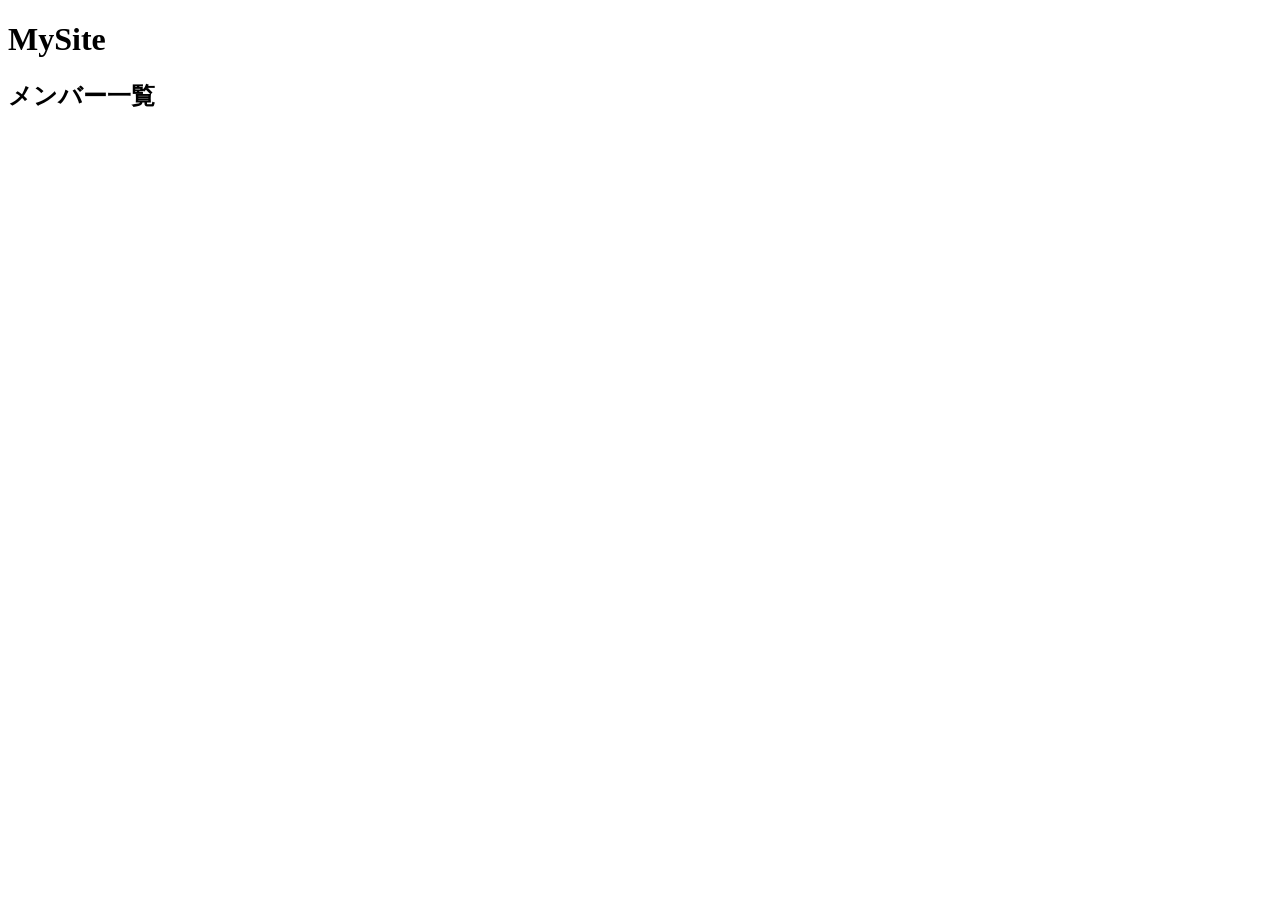
==== index.html @ d88d373a "indexメンバー一覧開発開始" ====
<!DOCTYPE html>
<html lang="ja">
<head>
    <meta charset="UTF-8">
    <meta name="viewport" content="width=device-width, initial-scale=1.0">
    <title>Document</title>
</head>
<body>
    <h1>MySite</h1>
    <h2>メンバー一覧</h2>
    <script src="js/script.js"></script>
    
</body>
</html>
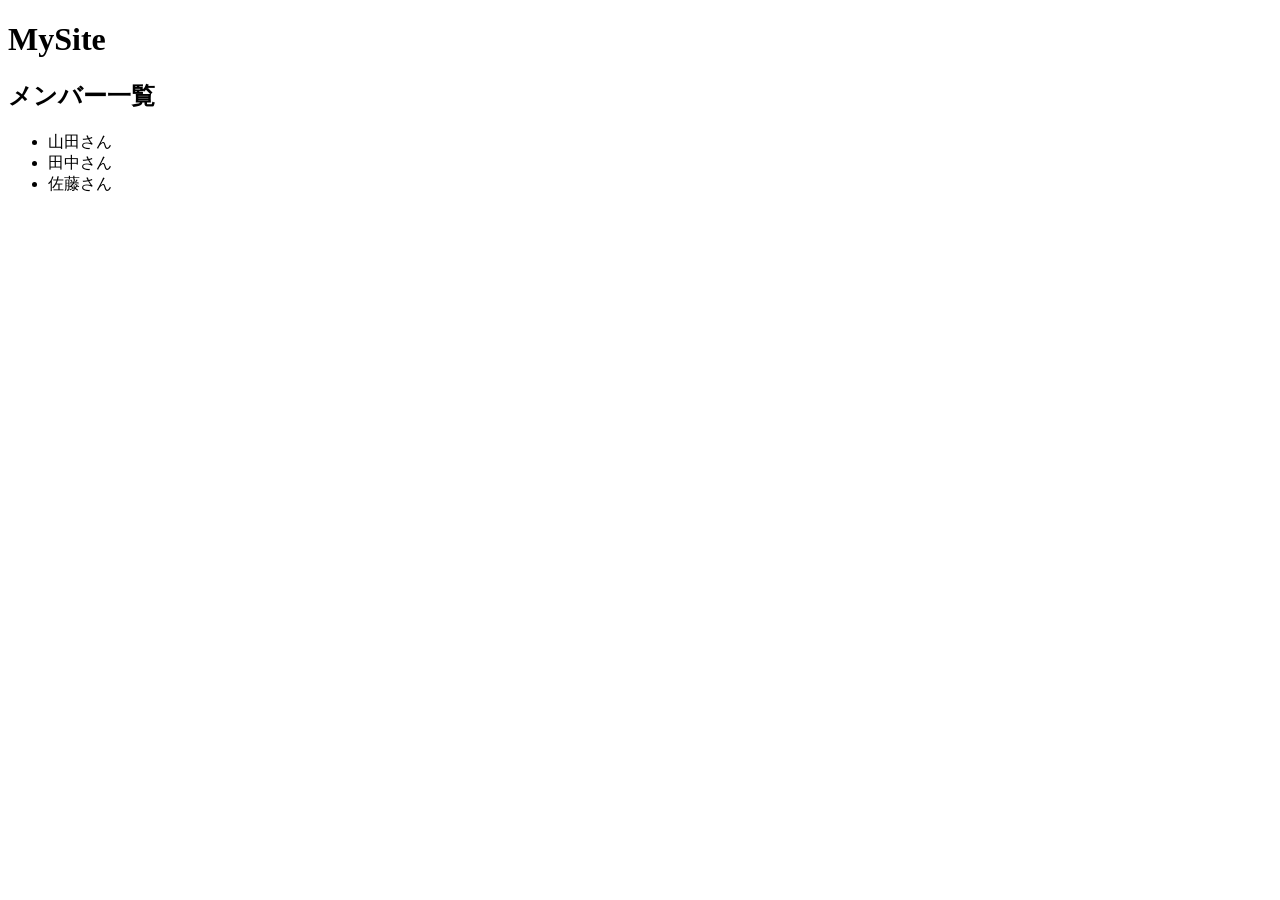
==== commit 21301250: "ダミーメンバー表示作成" ====
--- a/index.html
+++ b/index.html
@@ -8,6 +8,11 @@
 <body>
     <h1>MySite</h1>
     <h2>メンバー一覧</h2>
+    <ul>
+        <li>山田さん</li>
+        <li>田中さん</li>
+        <li>佐藤さん</li>
+    </ul>
     <script src="js/script.js"></script>
     
 </body>
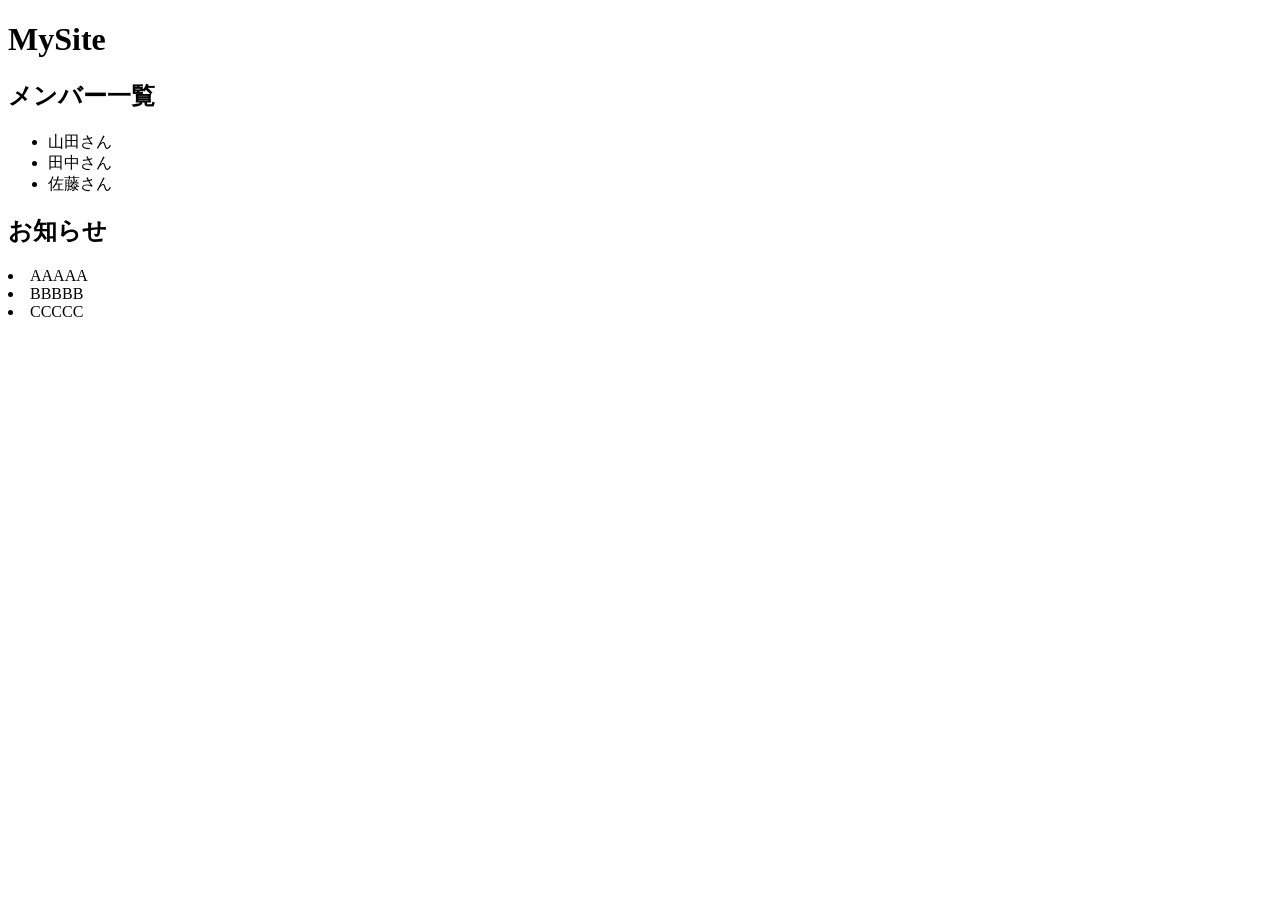
==== commit 3e8ca294: "おしらせ" ====
--- a/index.html
+++ b/index.html
@@ -13,6 +13,10 @@
         <li>田中さん</li>
         <li>佐藤さん</li>
     </ul>
+    <h2>お知らせ</h2>
+    <li>AAAAA</li>
+    <li>BBBBB</li>
+    <li>CCCCC</li>
     <script src="js/script.js"></script>
     
 </body>
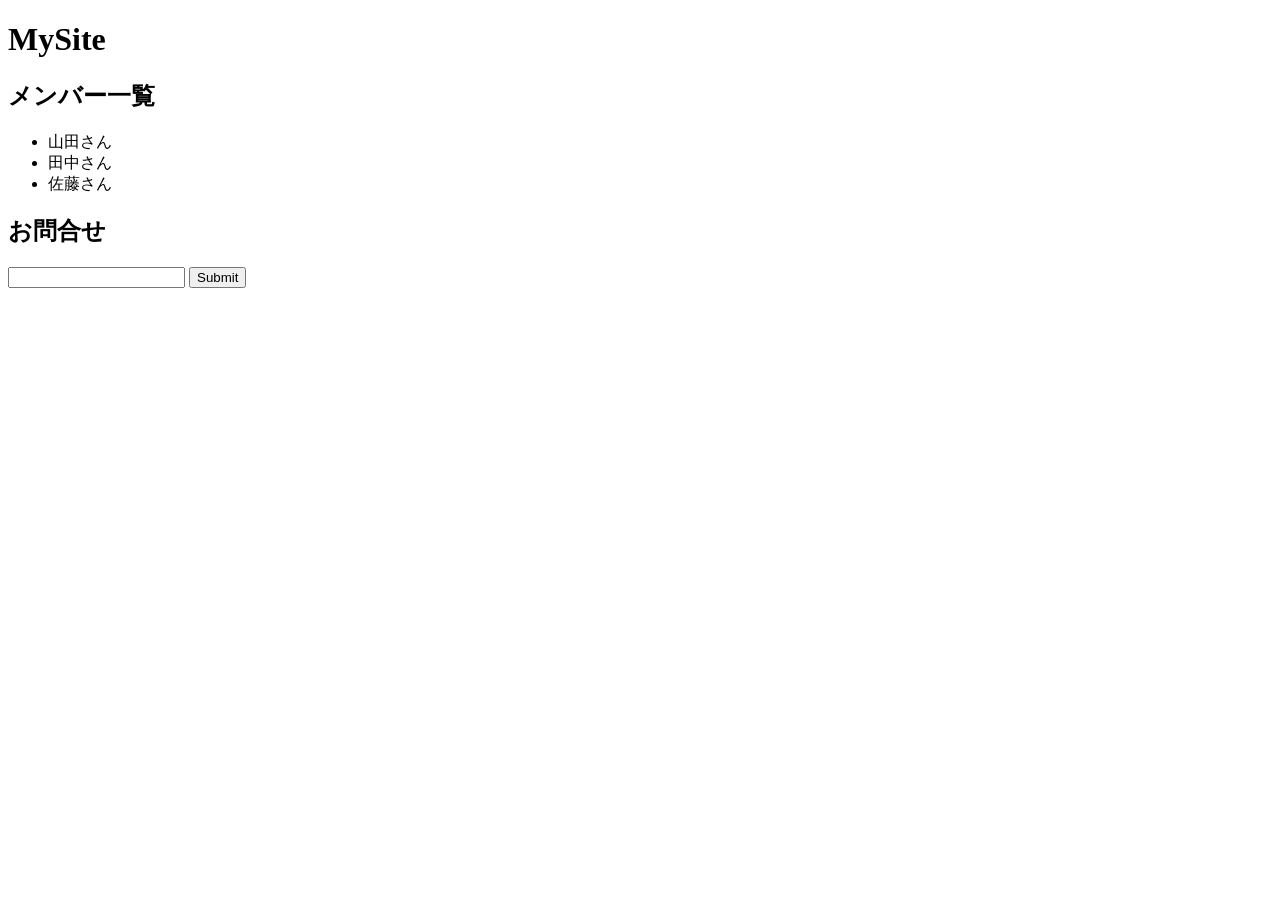
==== commit 2d460c4d: "お問合せ" ====
--- a/index.html
+++ b/index.html
@@ -13,10 +13,11 @@
         <li>田中さん</li>
         <li>佐藤さん</li>
     </ul>
-    <h2>お知らせ</h2>
-    <li>AAAAA</li>
-    <li>BBBBB</li>
-    <li>CCCCC</li>
+    <h2>お問合せ</h2>
+    <form action="">
+        <input type="text">
+        <input type="submit">
+    </form>
     <script src="js/script.js"></script>
     
 </body>
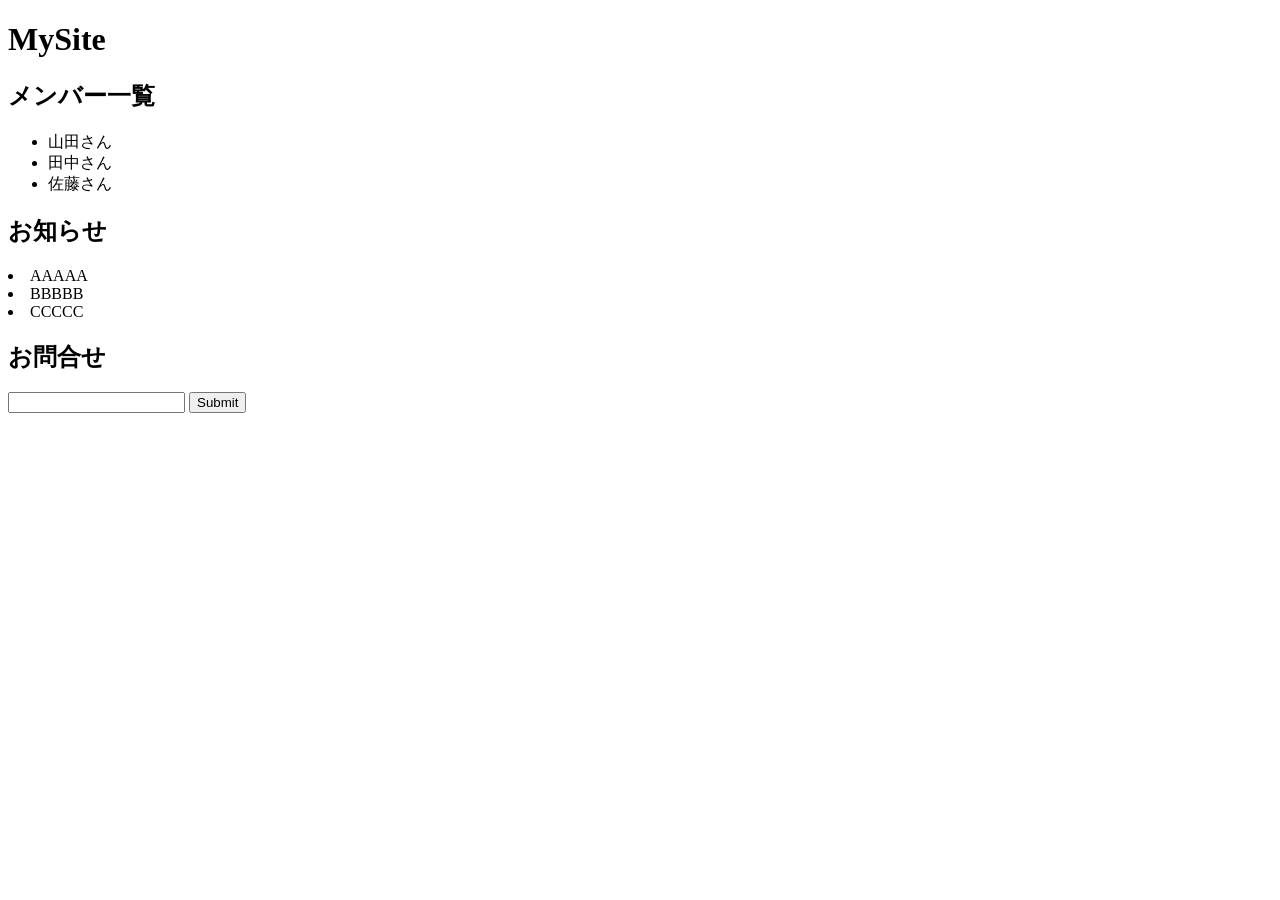
==== commit 82463b97: "Merge branch 'master' of https://github.com/miho0112/MySite1 # Conflicts: #	index.html" ====
--- a/index.html
+++ b/index.html
@@ -13,11 +13,18 @@
         <li>田中さん</li>
         <li>佐藤さん</li>
     </ul>
+    <h2>お知らせ</h2>
+    <li>AAAAA</li>
+    <li>BBBBB</li>
+    <li>CCCCC</li>
+
     <h2>お問合せ</h2>
     <form action="">
         <input type="text">
         <input type="submit">
     </form>
+
+
     <script src="js/script.js"></script>
     
 </body>
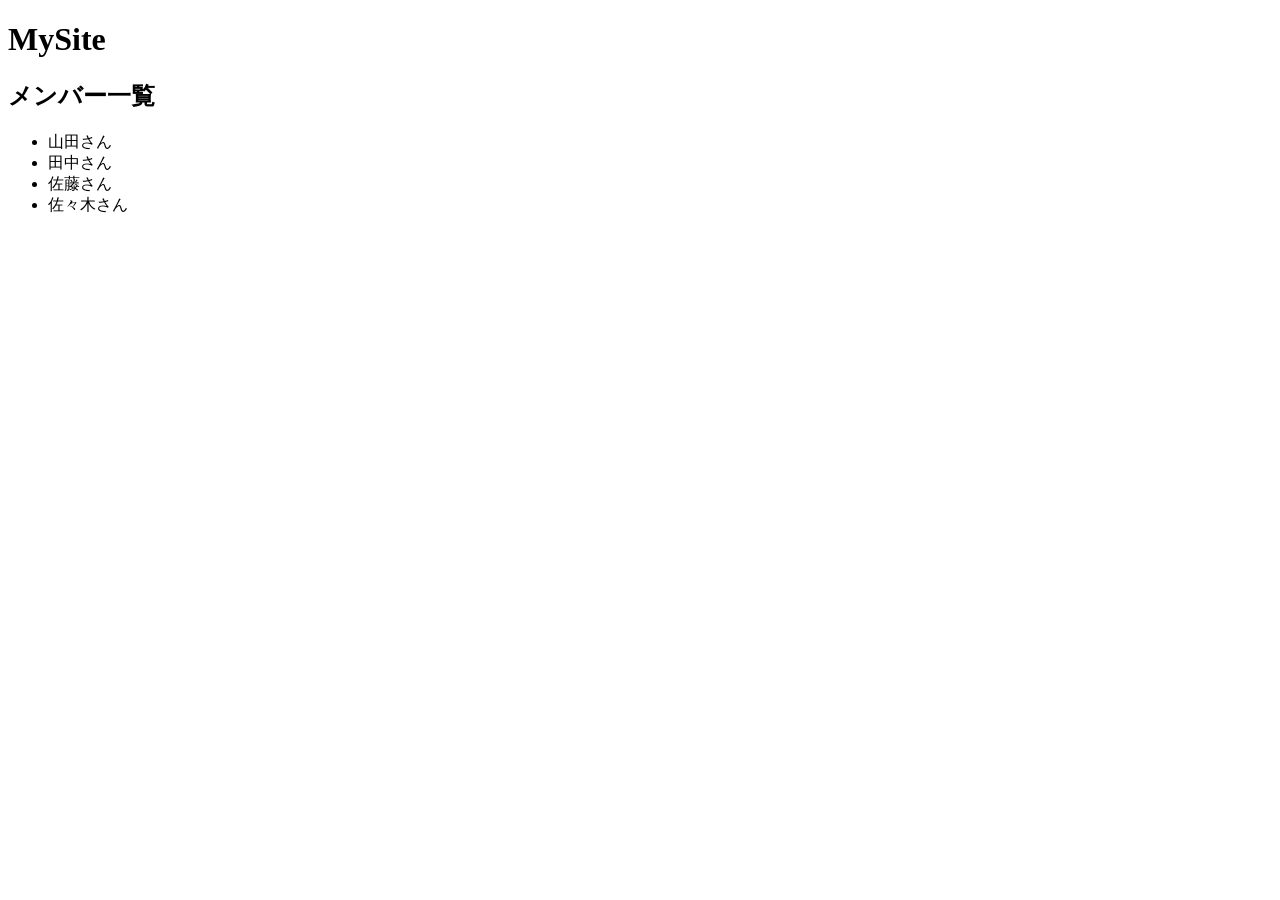
==== commit 7cffc056: "メンバー追加" ====
--- a/index.html
+++ b/index.html
@@ -12,19 +12,8 @@
         <li>山田さん</li>
         <li>田中さん</li>
         <li>佐藤さん</li>
+        <li>佐々木さん</li>
     </ul>
-    <h2>お知らせ</h2>
-    <li>AAAAA</li>
-    <li>BBBBB</li>
-    <li>CCCCC</li>
-
-    <h2>お問合せ</h2>
-    <form action="">
-        <input type="text">
-        <input type="submit">
-    </form>
-
-
     <script src="js/script.js"></script>
     
 </body>
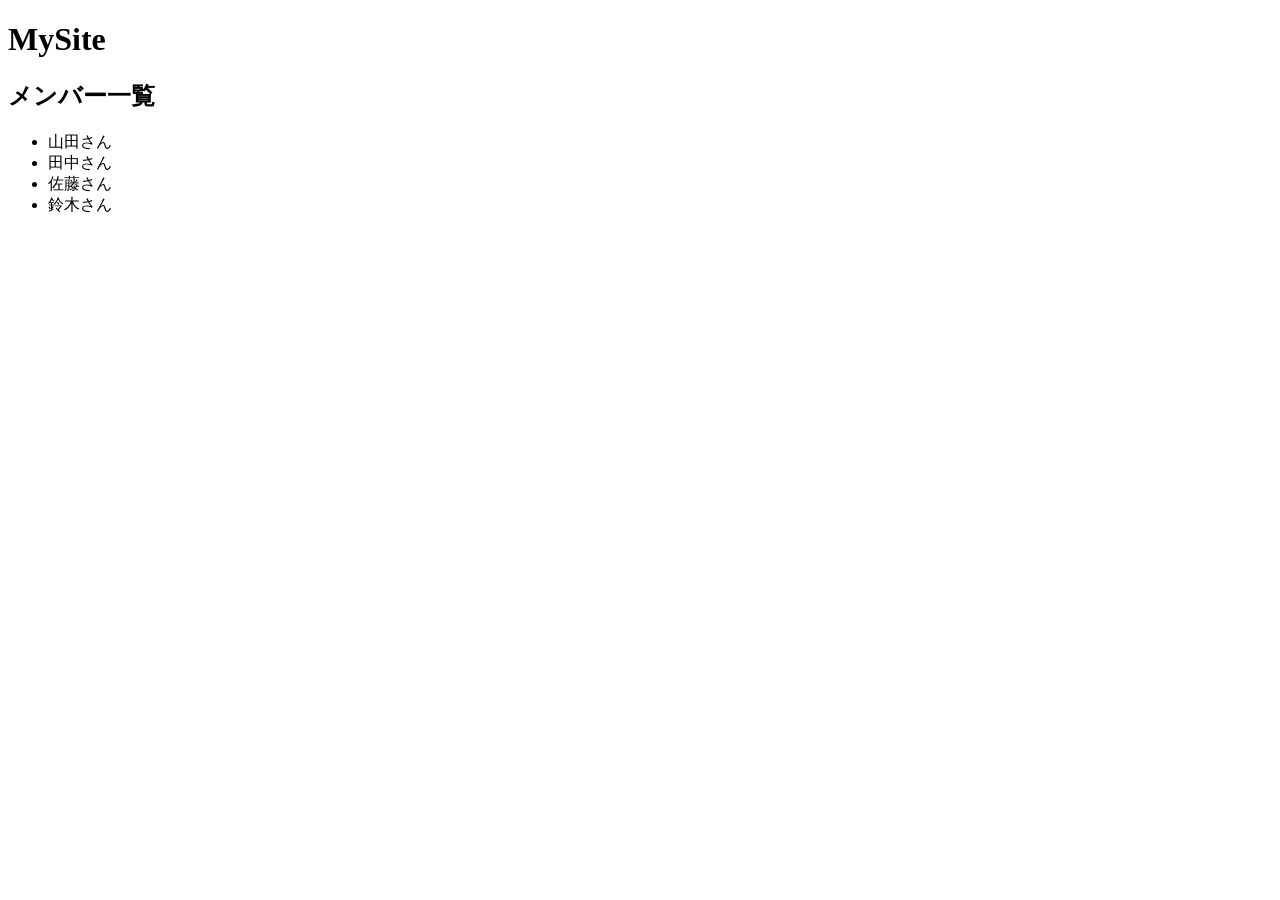
==== commit 2ee21b37: "メンバー追加" ====
--- a/index.html
+++ b/index.html
@@ -12,7 +12,7 @@
         <li>山田さん</li>
         <li>田中さん</li>
         <li>佐藤さん</li>
-        <li>佐々木さん</li>
+        <li>鈴木さん</li>
     </ul>
     <script src="js/script.js"></script>
     
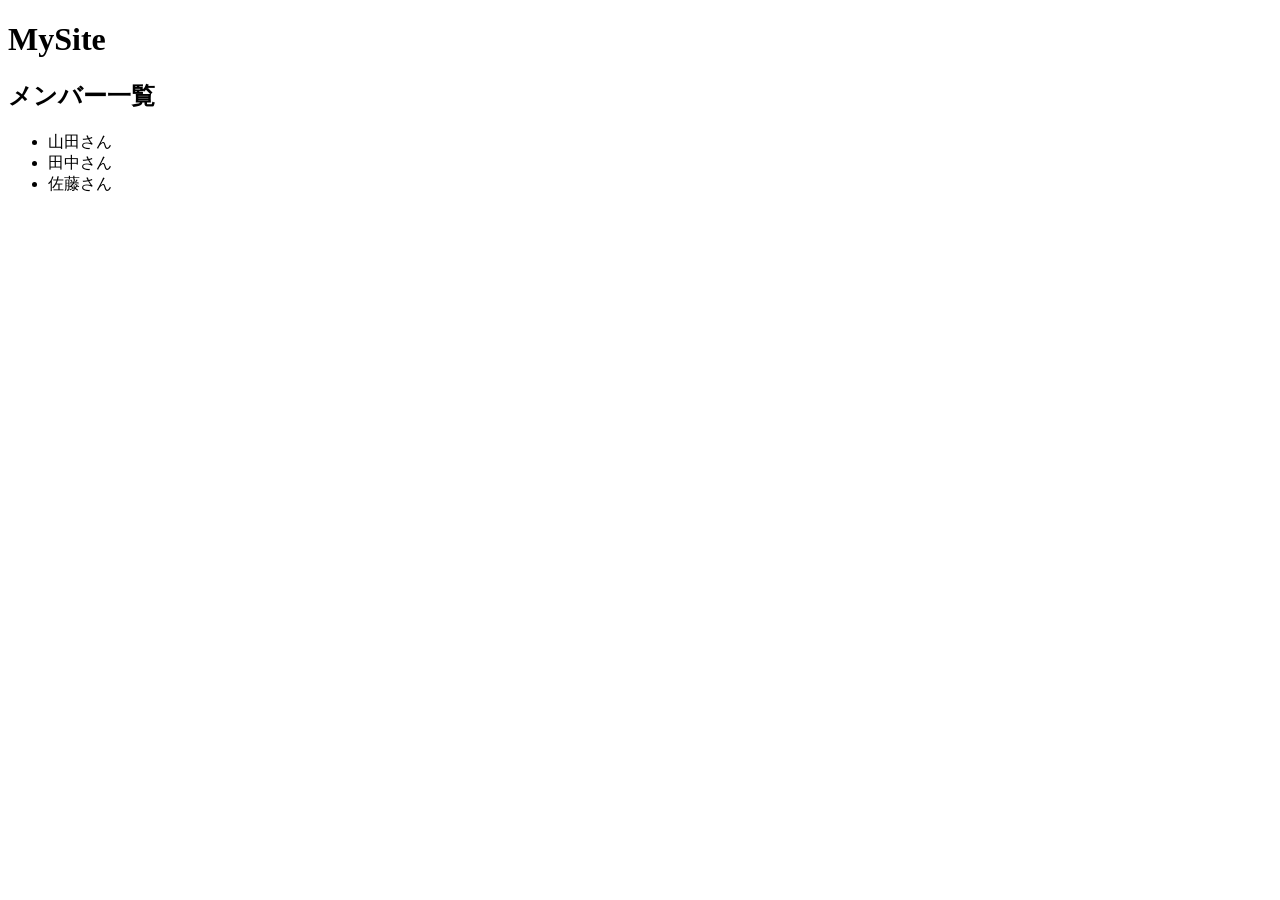
==== commit 79fbc75b: "メンバー追加" ====
--- a/index.html
+++ b/index.html
@@ -12,7 +12,6 @@
         <li>山田さん</li>
         <li>田中さん</li>
         <li>佐藤さん</li>
-        <li>鈴木さん</li>
     </ul>
     <script src="js/script.js"></script>
     
